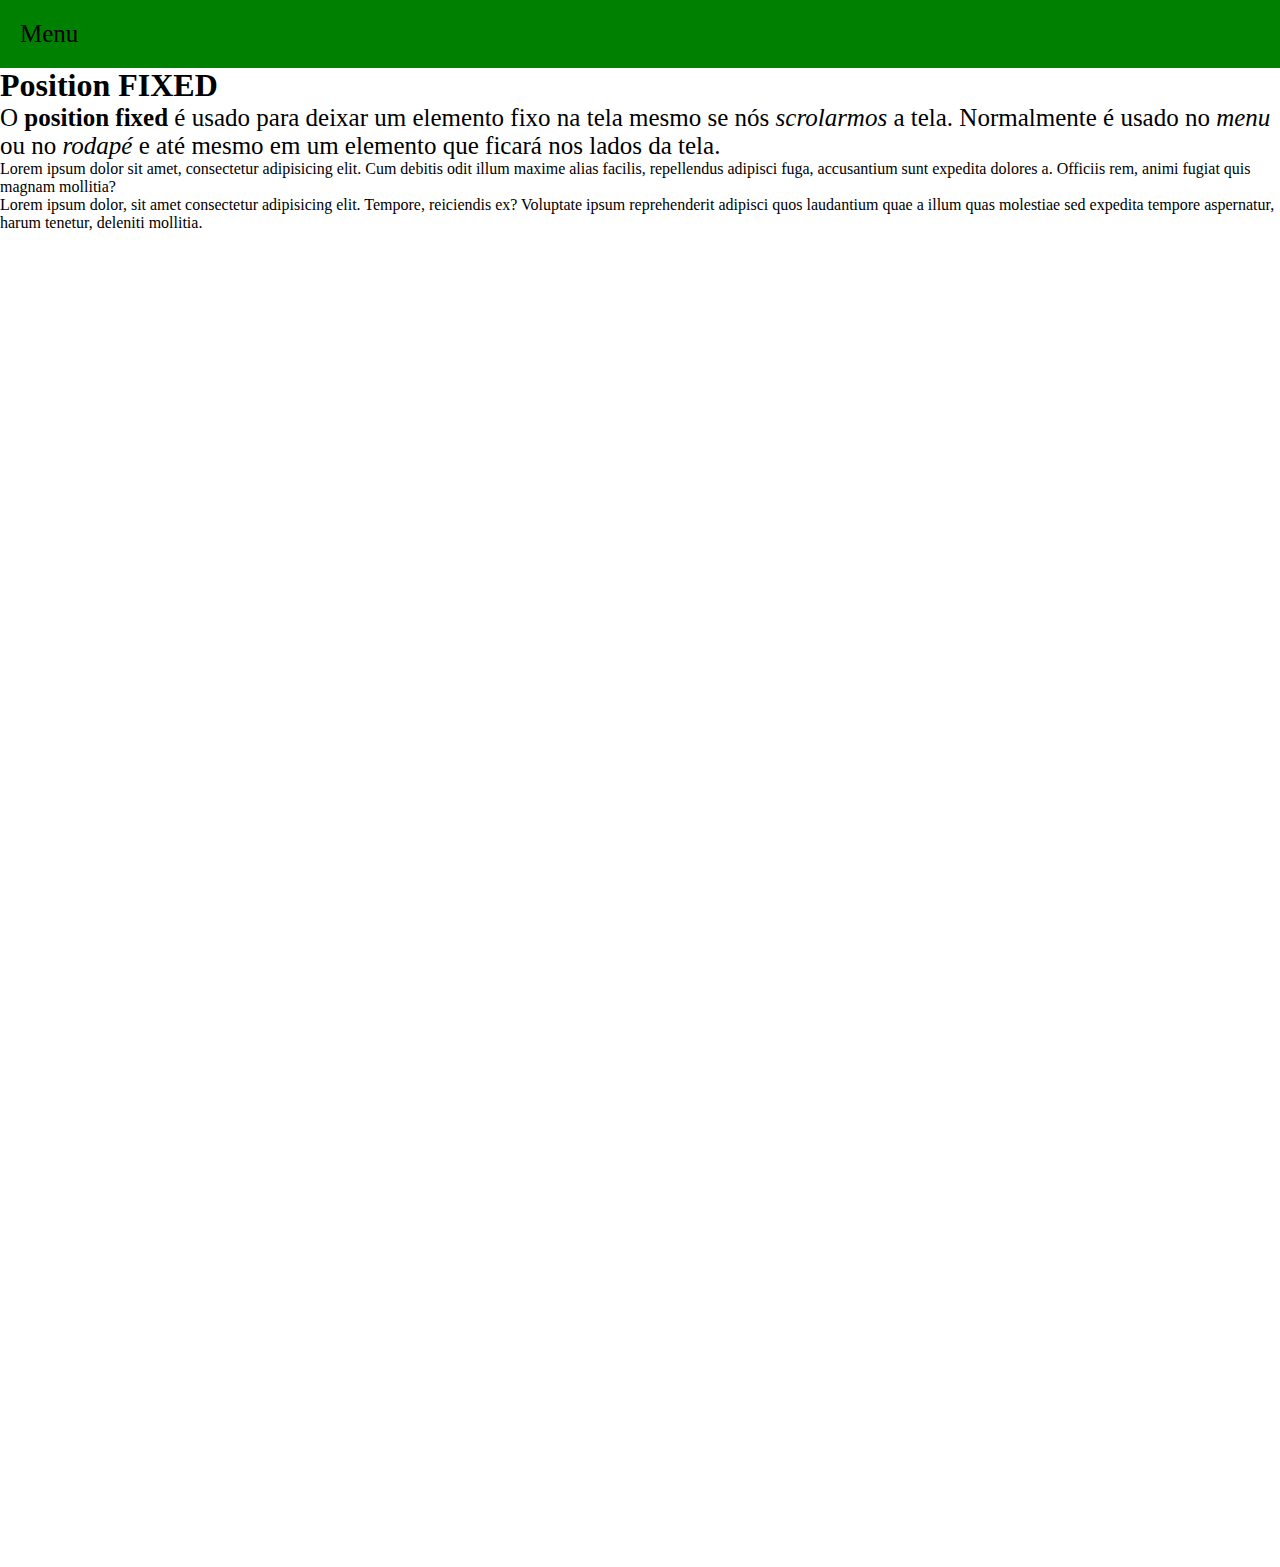
==== index.html @ 9b651e65 "adiciono os arquivos index.html e style.css" ====
<!DOCTYPE html>
<html lang="en">
<head>
    <meta charset="UTF-8">
    <meta name="viewport" content="width=device-width, initial-scale=1.0">
    <title>Dev Quest: Position Fixed</title>

    <link rel="stylesheet" href="style.css">
</head>
<body>
    <header>
        <nav>
            Menu
        </nav>
    </header>

    <main>
        <h1>Position FIXED</h1>

        <p class="principal">O <strong>position</strong> <strong>fixed</strong> é usado para deixar um elemento fixo na tela mesmo se nós <em>scrolarmos</em> a tela. Normalmente é usado no <em>menu</em> ou no <em>rodapé</em> e até mesmo em um elemento que ficará nos lados da tela.</p>

        <p>Lorem ipsum dolor sit amet, consectetur adipisicing elit. Cum debitis odit illum maxime alias facilis, repellendus adipisci fuga, accusantium sunt expedita dolores a. Officiis rem, animi fugiat quis magnam mollitia?</p>

        <p>Lorem ipsum dolor, sit amet consectetur adipisicing elit. Tempore, reiciendis ex? Voluptate ipsum reprehenderit adipisci quos laudantium quae a illum quas molestiae sed expedita tempore aspernatur, harum tenetur, deleniti mollitia.</p>
    </main>
</body>
</html>
---- style.css ----
* {
    margin: 0;
}

body {
    height: 1500px;
    padding-top: 67px;
}

header {
    font-size: 25px;
    position: fixed;
    background-color: #008000;
    width: 100%;
    padding: 20px;
    top: 0;
}

.principal {
    font-size: 25px;
}
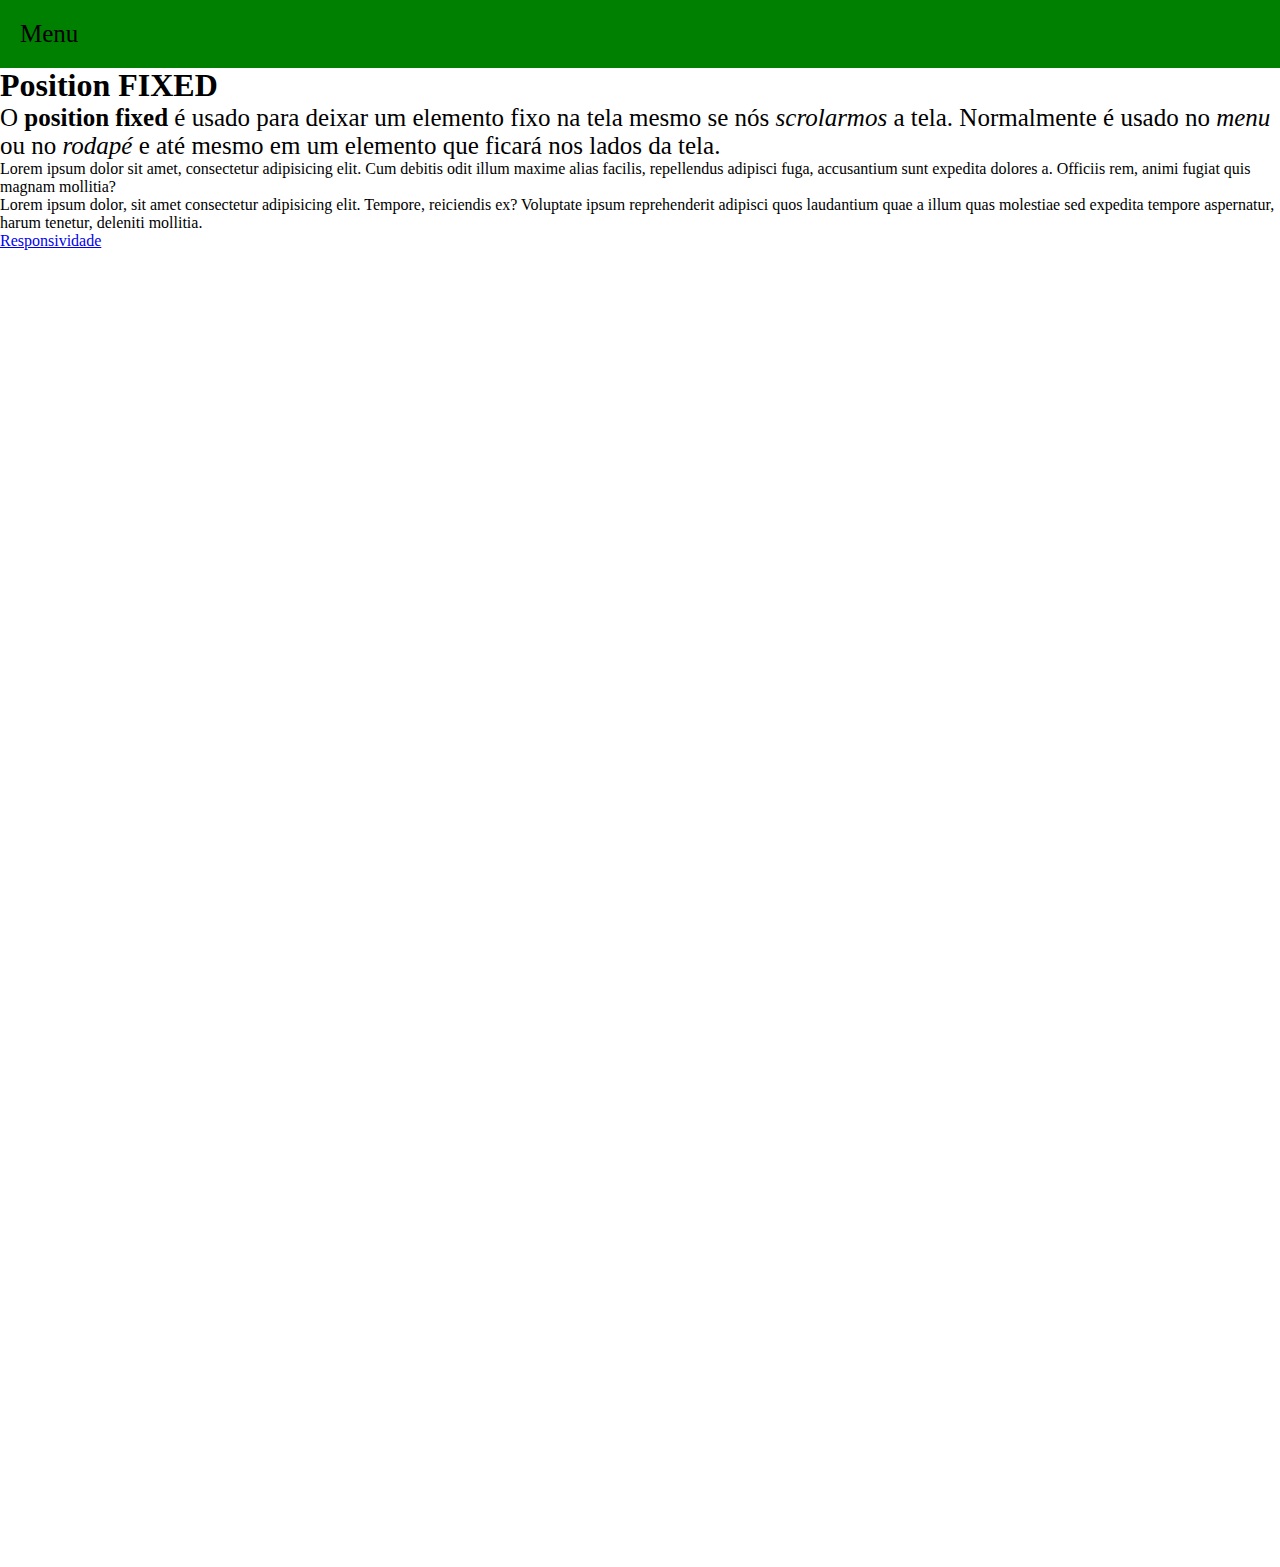
==== commit c9a82826: "adiciono a aula de media query" ====
--- a/index.html
+++ b/index.html
@@ -23,5 +23,7 @@
 
         <p>Lorem ipsum dolor, sit amet consectetur adipisicing elit. Tempore, reiciendis ex? Voluptate ipsum reprehenderit adipisci quos laudantium quae a illum quas molestiae sed expedita tempore aspernatur, harum tenetur, deleniti mollitia.</p>
     </main>
+
+    <a href="./responsividade.html">Responsividade</a>
 </body>
 </html>